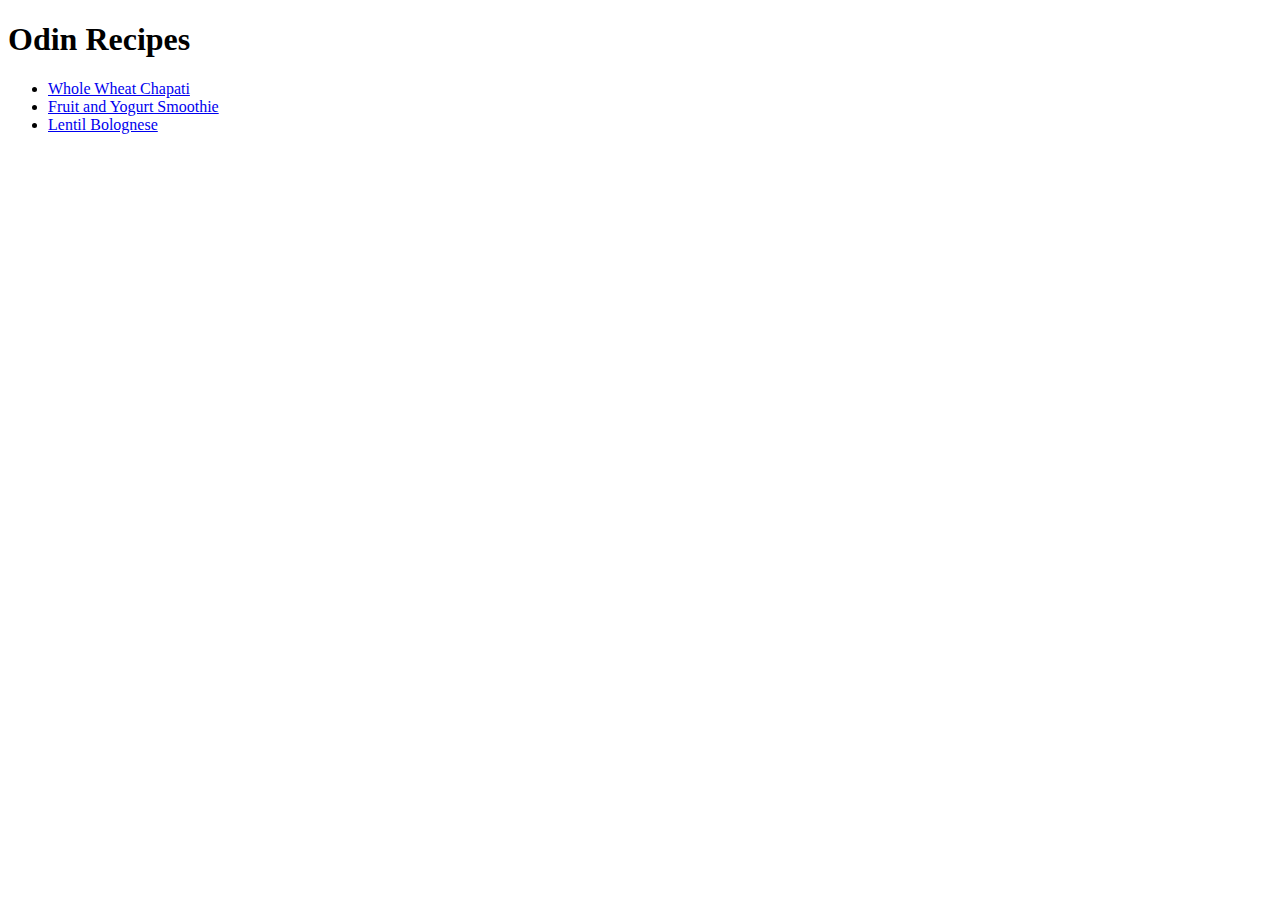
==== index.html @ ae79761d "initial commit" ====
<!DOCTYPE html>
<html lang="en">
    <head>
        <meta charset="UTF-8">
        <title>Odin Recipes</title>
    </head>
    <body>
        <h1>Odin Recipes</h1>
        <ul>
            <li><a href="./recipes/Chapati.html">Whole Wheat Chapati</a></li>
            <li><a href="./recipes/Smoothie.html">Fruit and Yogurt Smoothie</a></li>
            <li><a href="./recipes/LentilBologonese.html">Lentil Bolognese</a></li>
        </ul>
        
    </body>
</html>
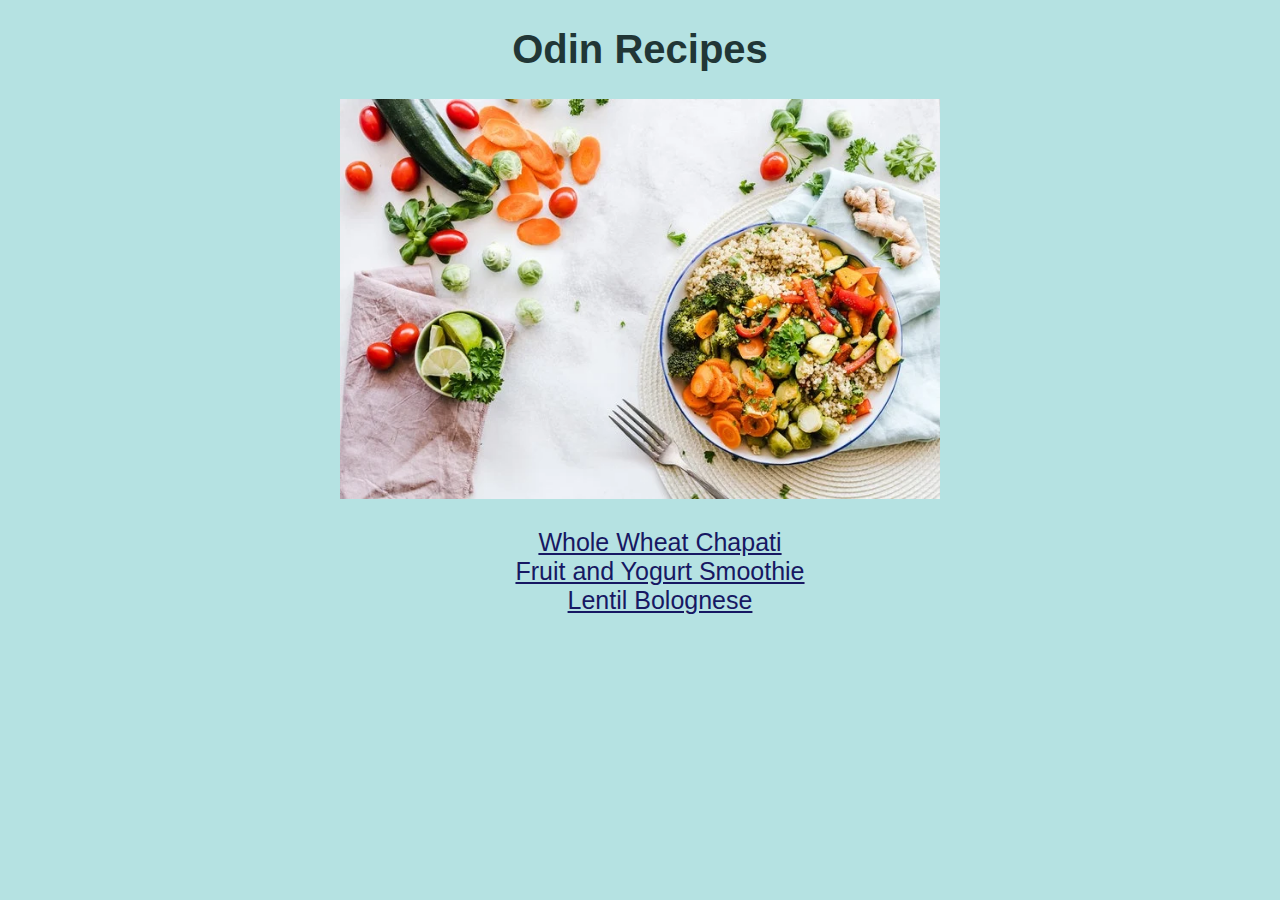
==== commit 73bf91b5: "add style to index" ====
--- a/index.html
+++ b/index.html
@@ -3,10 +3,14 @@
     <head>
         <meta charset="UTF-8">
         <title>Odin Recipes</title>
+        <link rel="stylesheet" href="style.css">
     </head>
     <body>
-        <h1>Odin Recipes</h1>
-        <ul>
+        <h1 class="center">Odin Recipes</h1>
+        <div class="center">
+            <img src="./images/food1.webp" alt="food on a table">
+        </div>
+        <ul class="center">
             <li><a href="./recipes/Chapati.html">Whole Wheat Chapati</a></li>
             <li><a href="./recipes/Smoothie.html">Fruit and Yogurt Smoothie</a></li>
             <li><a href="./recipes/LentilBologonese.html">Lentil Bolognese</a></li>
--- a/style.css
+++ b/style.css
@@ -0,0 +1,29 @@
+body {
+    background-color: rgb(181, 226, 226);
+}
+
+h1 {
+    font-family: sans-serif;
+    font-size: 40px;
+    color: rgb(33, 54, 54);
+}
+
+.center {
+    text-align: center;
+}
+
+img {
+    height: auto;
+    width: 600px;
+}
+
+ul {
+    list-style-type: none ;
+    font-family: sans-serif;
+    font-size: 25px;
+}
+
+li a {
+    color: rgb(23, 24, 99);
+    font-weight: 500;
+}